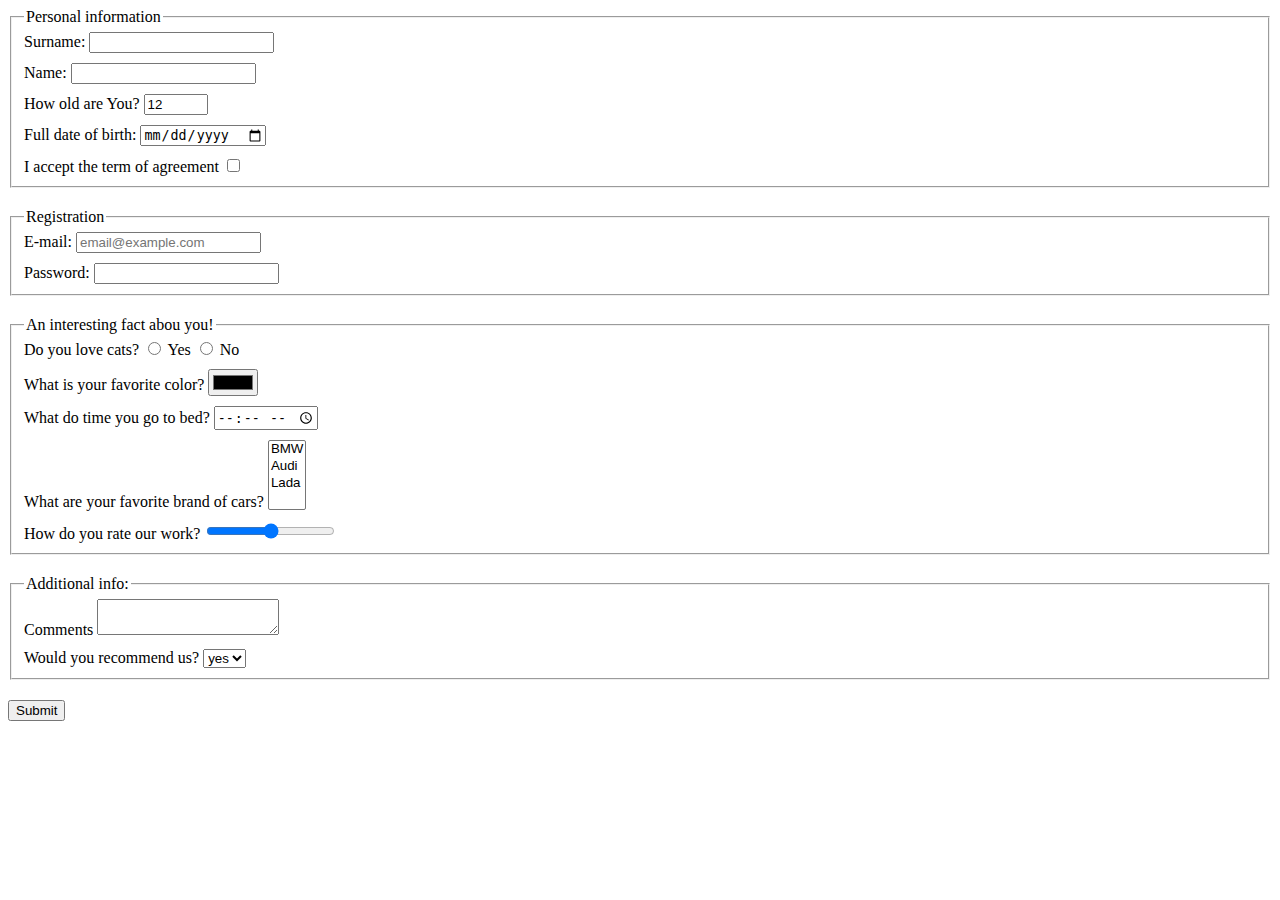
==== src/index.html @ d937dd61 "html pages with form was created" ====
<!doctype html>
<html lang="en">
  <head>
    <meta charset="UTF-8">
    <meta name="viewport" content="width=device-width, user-scalable=no, initial-scale=1.0, maximum-scale=1.0, minimum-scale=1.0"
  >

    <meta http-equiv="X-UA-Compatible" content="ie=edge">
    <title>HTML Form</title>
    <link rel="stylesheet" href="./style.css">
  </head>
  <body>
    <script type="text/javascript" src="./main.js"></script>
    <form
      action="https://mate-academy-form-lesson.herokuapp.com/create-application"
      method="post"
    >
      <fieldset class="form">
        <legend>Personal information</legend>
        <label class="form-faild">
          Surname:
          <input
          type="text"
          name="surname"
          minlength="3"
          maxlength="50"
          autocomplete="off">
        </label>

        <label class="form-faild">
          Name:
          <input
          type="text"
          name="name"
          minlength="3"
          maxlength="50"
          autocomplete="off">
        </label>

        <label class="form-faild">
          How old are You?
          <input
          type="number"
          name="old"
          value="12"
          min="1"
          max="100">
        </label>

        <label class="form-faild">
          Full date of birth:
          <input
          type="date"
          name="date">
        </label>

        <label class="form-faild">
          I accept the term of agreement
          <input
          type="checkbox"
          name="checkbox"
          required>
        </label>
      </fieldset>

      <fieldset class="form">
        <legend>Registration</legend>
        <label class="form-faild">
          E-mail:
          <input
          type="email"
          name="email"
          placeholder="email@example.com"
          autocomplete="off">
        </label>

        <label class="form-faild">
          Password:
          <input
          type="password"
          name="password">
        </label>
      </fieldset>

      <fieldset class="form">
        <legend>An interesting fact abou you!</legend>
        <label class="form-faild">
          Do you love cats?
          <input
          type="radio"
          name="cats">
          Yes
          <input
          type="radio"
          name="cats">
          No
        </label>

        <label class="form-faild">
          What is your favorite color?
          <input
          type="color"
          name="color">
        </label>

        <label class="form-faild">
          What do time you go to bed?
          <input
          type="time"
          name="time">
        </label>

        <label class="form-faild">
          What are your favorite brand of cars?
          <select name="cars" multiple>
            <option value="BMW">BMW</option>
            <option value="Audi">Audi</option>
            <option value="Lada">Lada</option>
          </select>
        </label>

        <label class="form-faild">
          How do you rate our work?
          <input type="range">
        </label>
      </fieldset>

      <fieldset class="form">
        <legend>Additional info:</legend> 
        <label class="form-faild">
          Comments
          <textarea 
          name="comments" 
          autocomplete="off"
          ></textarea>
        </label>

        <label class="form-faild">
          Would you recommend us?
          <select name="recommend" required>
            <option value="yes" selected>yes</option>
            <option value="no">no</option>
          </select>
        </label>
      </fieldset>
      <button type="submit">Submit</button>
    </form>
  </body>
</html>
---- src/style.css ----
.form-faild {
  display: block;
  margin-bottom: 10px;
}

.form-faild:last-child {
  margin-bottom: 0;
}

.form {
  margin-bottom: 20px;
}
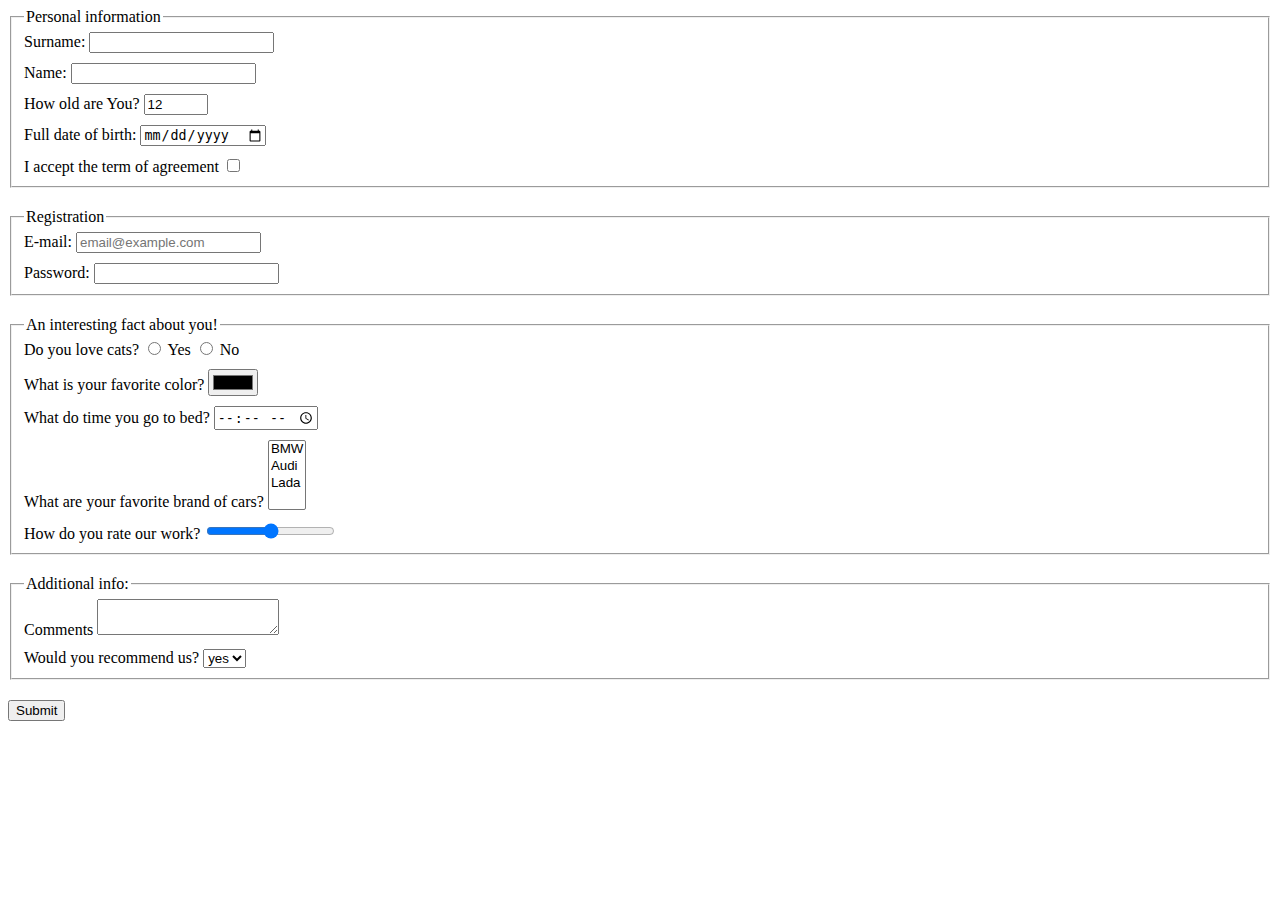
==== commit 2035aaf1: "radiobutton and indentation was fixed" ====
--- a/src/index.html
+++ b/src/index.html
@@ -2,13 +2,13 @@
 <html lang="en">
   <head>
     <meta charset="UTF-8">
-    <meta name="viewport" content="width=device-width, user-scalable=no, initial-scale=1.0, maximum-scale=1.0, minimum-scale=1.0"
-  >
-
+    <meta name="viewport" content="width=device-width, user-scalable=no, initial-scale=1.0,
+      maximum-scale=1.0, minimum-scale=1.0">
     <meta http-equiv="X-UA-Compatible" content="ie=edge">
     <title>HTML Form</title>
     <link rel="stylesheet" href="./style.css">
   </head>
+
   <body>
     <script type="text/javascript" src="./main.js"></script>
     <form
@@ -20,46 +20,46 @@
         <label class="form-faild">
           Surname:
           <input
-          type="text"
-          name="surname"
-          minlength="3"
-          maxlength="50"
-          autocomplete="off">
+            type="text"
+            name="surname"
+            minlength="3"
+            maxlength="50"
+            autocomplete="off">
         </label>
 
         <label class="form-faild">
           Name:
           <input
-          type="text"
-          name="name"
-          minlength="3"
-          maxlength="50"
-          autocomplete="off">
+            type="text"
+            name="name"
+            minlength="3"
+            maxlength="50"
+            autocomplete="off">
         </label>
 
         <label class="form-faild">
           How old are You?
           <input
-          type="number"
-          name="old"
-          value="12"
-          min="1"
-          max="100">
+            type="number"
+            name="old"
+            value="12"
+            min="1"
+            max="100">
         </label>
 
         <label class="form-faild">
           Full date of birth:
           <input
-          type="date"
-          name="date">
+            type="date"
+            name="date">
         </label>
 
         <label class="form-faild">
           I accept the term of agreement
           <input
-          type="checkbox"
-          name="checkbox"
-          required>
+            type="checkbox"
+            name="checkbox"
+            required>
         </label>
       </fieldset>
 
@@ -68,46 +68,53 @@
         <label class="form-faild">
           E-mail:
           <input
-          type="email"
-          name="email"
-          placeholder="email@example.com"
-          autocomplete="off">
+            type="email"
+            name="email"
+            placeholder="email@example.com"
+            autocomplete="off">
         </label>
 
         <label class="form-faild">
           Password:
           <input
-          type="password"
-          name="password">
+            type="password"
+            name="password">
         </label>
       </fieldset>
 
       <fieldset class="form">
-        <legend>An interesting fact abou you!</legend>
-        <label class="form-faild">
+        <legend>An interesting fact about you!</legend>
+        <div class="form-faild">
           Do you love cats?
-          <input
-          type="radio"
-          name="cats">
-          Yes
-          <input
-          type="radio"
-          name="cats">
-          No
-        </label>
+
+          <label>
+            <input
+              type="radio"
+              name="cats">
+              Yes
+          </label>
+  
+          <label>
+            <input
+              type="radio"
+              name="cats">
+              No
+          </label>
+        </div>
+        
 
         <label class="form-faild">
           What is your favorite color?
           <input
-          type="color"
-          name="color">
+            type="color"
+            name="color">
         </label>
 
         <label class="form-faild">
           What do time you go to bed?
           <input
-          type="time"
-          name="time">
+            type="time"
+            name="time">
         </label>
 
         <label class="form-faild">
@@ -130,8 +137,8 @@
         <label class="form-faild">
           Comments
           <textarea 
-          name="comments" 
-          autocomplete="off"
+            name="comments" 
+            autocomplete="off"
           ></textarea>
         </label>
 
@@ -143,6 +150,7 @@
           </select>
         </label>
       </fieldset>
+
       <button type="submit">Submit</button>
     </form>
   </body>
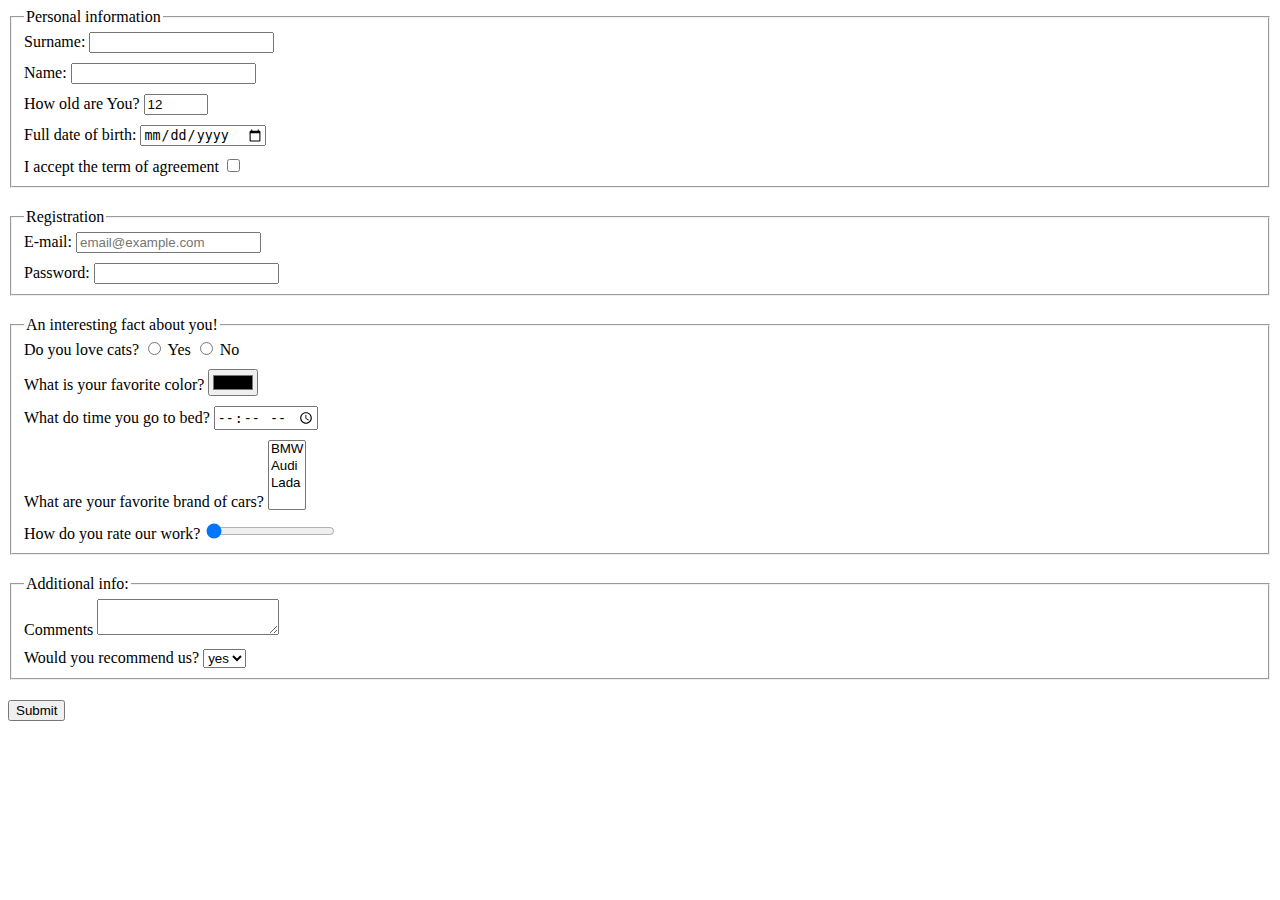
==== commit 130ade93: "value was added" ====
--- a/src/index.html
+++ b/src/index.html
@@ -24,7 +24,8 @@
             name="surname"
             minlength="3"
             maxlength="50"
-            autocomplete="off">
+            autocomplete="off"
+          >
         </label>
 
         <label class="form-faild">
@@ -34,7 +35,8 @@
             name="name"
             minlength="3"
             maxlength="50"
-            autocomplete="off">
+            autocomplete="off"
+          >
         </label>
 
         <label class="form-faild">
@@ -44,14 +46,16 @@
             name="old"
             value="12"
             min="1"
-            max="100">
+            max="100"
+          >
         </label>
 
         <label class="form-faild">
           Full date of birth:
           <input
             type="date"
-            name="date">
+            name="date"
+          >
         </label>
 
         <label class="form-faild">
@@ -59,7 +63,8 @@
           <input
             type="checkbox"
             name="checkbox"
-            required>
+            required
+          >
         </label>
       </fieldset>
 
@@ -71,14 +76,16 @@
             type="email"
             name="email"
             placeholder="email@example.com"
-            autocomplete="off">
+            autocomplete="off"
+          >
         </label>
 
         <label class="form-faild">
           Password:
           <input
             type="password"
-            name="password">
+            name="password"
+          >
         </label>
       </fieldset>
 
@@ -90,14 +97,18 @@
           <label>
             <input
               type="radio"
-              name="cats">
+              name="cats"
+              value="yes"
+            >
               Yes
           </label>
   
           <label>
             <input
               type="radio"
-              name="cats">
+              name="cats"
+              value="no"
+            >
               No
           </label>
         </div>
@@ -107,14 +118,16 @@
           What is your favorite color?
           <input
             type="color"
-            name="color">
+            name="color"
+          >
         </label>
 
         <label class="form-faild">
           What do time you go to bed?
           <input
             type="time"
-            name="time">
+            name="time"
+          >
         </label>
 
         <label class="form-faild">
@@ -128,7 +141,11 @@
 
         <label class="form-faild">
           How do you rate our work?
-          <input type="range">
+          <input 
+            type="range"
+            name="range"
+            value="0"
+          >
         </label>
       </fieldset>
 
